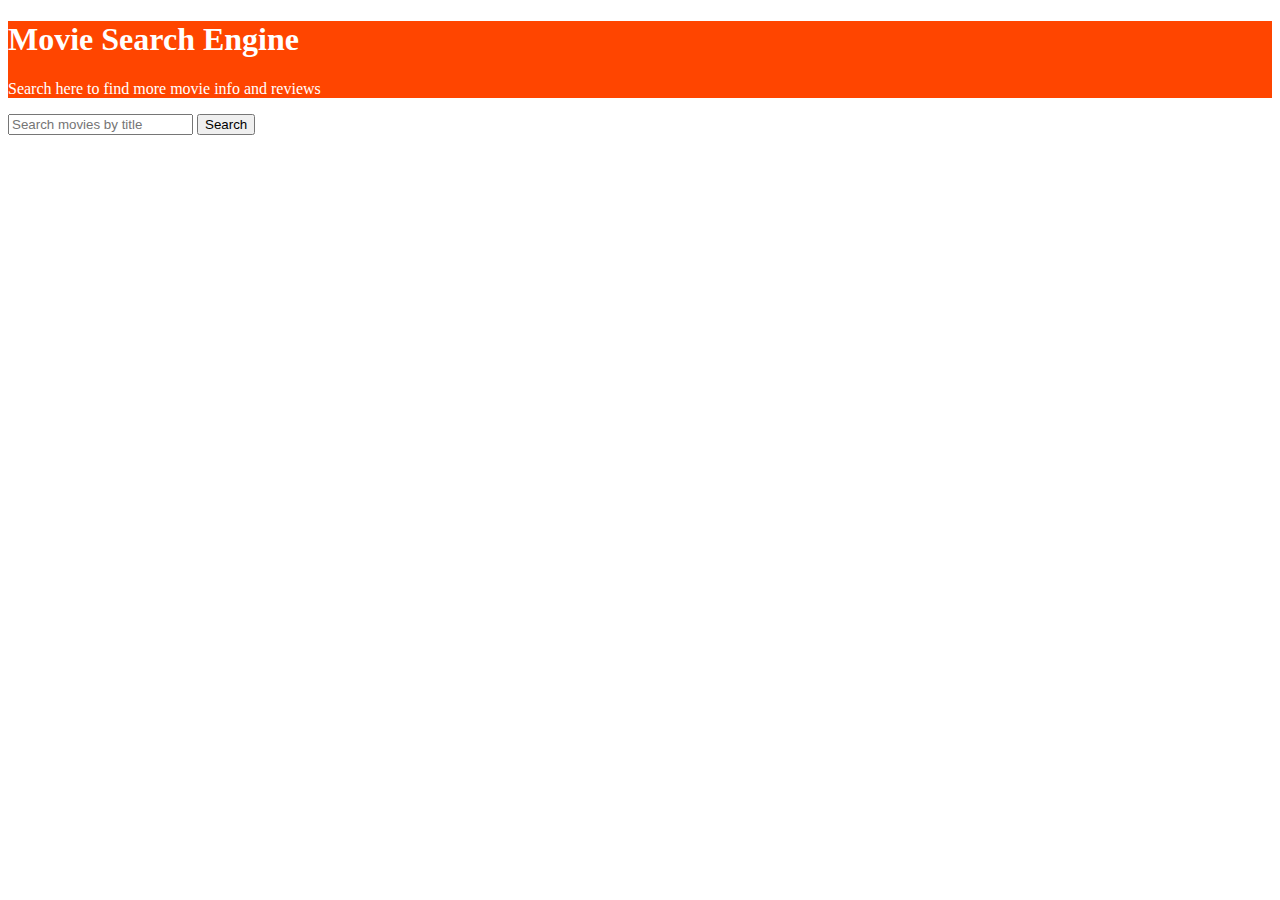
==== index.html @ c40cb4fb "added JS to take input from search and started CSS" ====
<!DOCTYPE html>
<html lang="en">

<head>
    <title>More Movies, More Movies</title>
    <meta charset="UTF-8">
    <meta http-equiv="X-UA-Compatible" content="IE=edge">
    <meta name="viewport" content="width=device-width, initial-scale=1.0">
    <link href="https://cdn.jsdelivr.net/npm/bootstrap@5.1.3/dist/css/bootstrap.min.css" rel="stylesheet" integrity="sha384-1BmE4kWBq78iYhFldvKuhfTAU6auU8tT94WrHftjDbrCEXSU1oBoqyl2QvZ6jIW3" crossorigin="anonymous">
    <link href="./assets/css/style.css" rel="stylesheet">
    <script src="https://ajax.googleapis.com/ajax/libs/jquery/3.5.1/jquery.min.js"></script>
</head>
<style>
    .jumbotron {
      background-color: orangered;
      color: #ffffff;
    }
    </style>
<body>
    <div class="jumbotron text-center">
        <h1>Movie Search Engine</h1>
        <p>Search here to find more movie info and reviews</p>
    </div>
    <div>
        <form class="form-inline" id="searchForm">
          <input type="text" class="form-input" placeholder="Search movies by title" name="searchName" id="searchName">
          <button type="submit" class="btn btn-danger">Search</button>
        </form>

    </div>
    
    <section class="container">
        
        <div class="container w-auto">
          <div id = "movie-list" class="row"></div>          
        </div>

    </section>
        
       
    <script src="./assets/js/script.js"></script>
</body>

</html>
---- assets/css/style.css ----
#movie-list {
    background-color: grey
}

#movie-list img {
    width: 100%;
    height: 450px
}
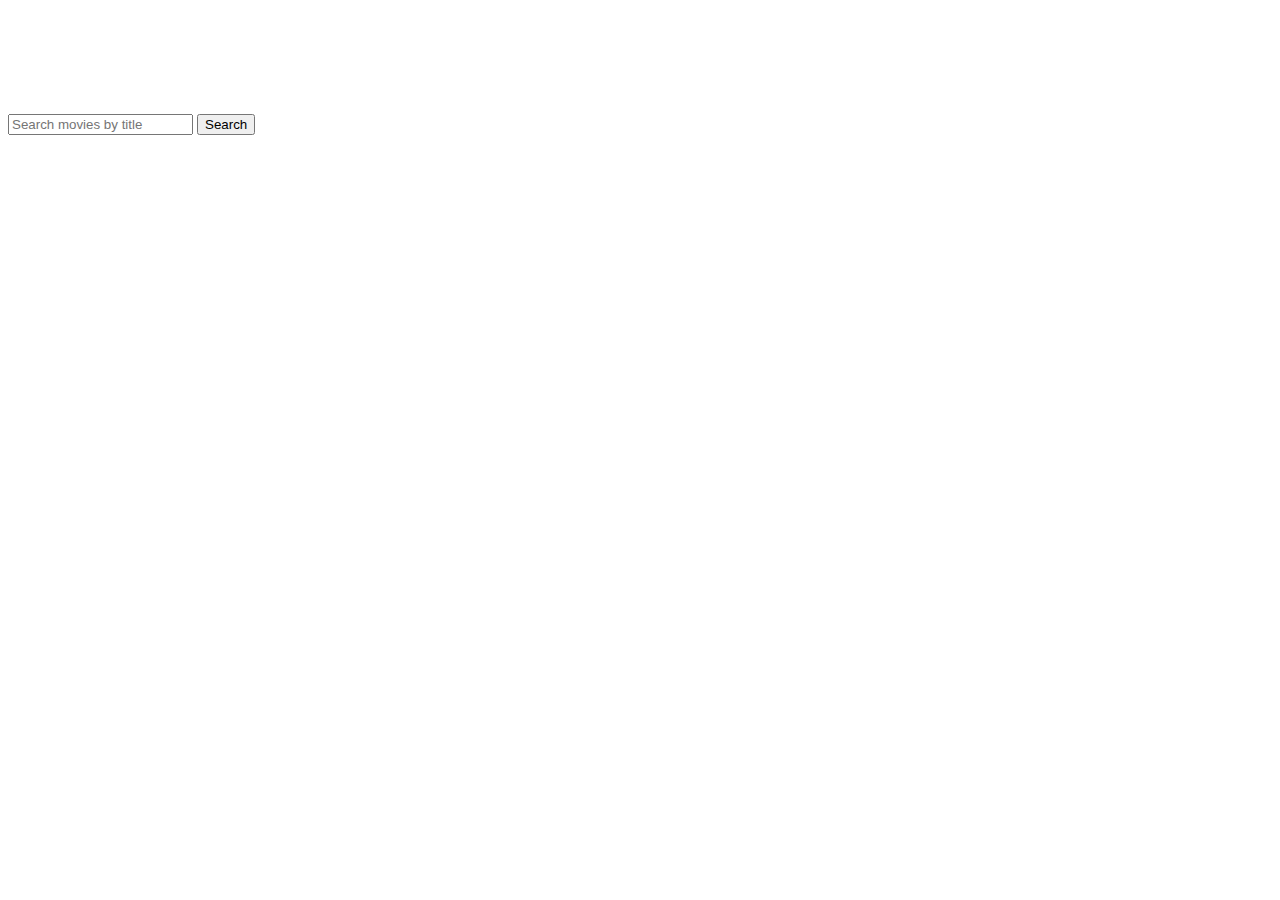
==== commit a015b7d2: "added CSS/bootstrap" ====
--- a/index.html
+++ b/index.html
@@ -10,32 +10,33 @@
     <link href="./assets/css/style.css" rel="stylesheet">
     <script src="https://ajax.googleapis.com/ajax/libs/jquery/3.5.1/jquery.min.js"></script>
 </head>
-<style>
-    .jumbotron {
-      background-color: orangered;
-      color: #ffffff;
-    }
-    </style>
-<body>
-    <div class="jumbotron text-center">
-        <h1>Movie Search Engine</h1>
-        <p>Search here to find more movie info and reviews</p>
-    </div>
-    <div>
-        <form class="form-inline" id="searchForm">
-          <input type="text" class="form-input" placeholder="Search movies by title" name="searchName" id="searchName">
-          <button type="submit" class="btn btn-danger">Search</button>
-        </form>
+<body >
+    <div class="jumbotron jumbotron-fluid text-center" id="jumbotron">
+        <div class="row">
+        <h1 class="display-4 font-weight-bold pt-5">Movie Search Engine</h1>
+        <p class="lead">Search here to find more movie info and reviews</p>
+        </div>
+
+    <div class="d-flex justify-content-center pt-3">
+            
+            <form class="form-inline align-items-center" id="searchForm">
+              <input type="text" class="form-input" placeholder="Search movies by title" name="searchName" id="searchName">
+              <button type="submit" class="btn btn-danger">Search</button>
+            </form>
+            
+</div>
 
     </div>
     
-    <section class="container">
+
+    
+    <div class="container bg-black" id="movieBackground">
         
-        <div class="container w-auto">
-          <div id = "movie-list" class="row"></div>          
+        <div class="row" id = "movie-list" >
+                
         </div>
 
-    </section>
+    </div>
         
        
     <script src="./assets/js/script.js"></script>
--- a/assets/css/style.css
+++ b/assets/css/style.css
@@ -1,8 +1,97 @@
-#movie-list {
-    background-color: grey
+#moviePoster{
+    background: linear-gradient(white, red);
+    border: 2px solid black;
+    margin: 10px 10px    
 }
+
 
 #movie-list img {
     width: 100%;
     height: 450px
-}+}
+#jumbotron {
+    background-image: url("./images/jumbotron2.jpg");
+    background-size: cover;
+    background-repeat: no-repeat;
+    height: 50vh;
+    color: #ffffff;
+       
+  }
+  #imdbPoster img {
+    display: block;
+    margin-left: auto;
+    margin-right: auto;
+    width: 500px;
+    height: 780px;
+    padding: 25px
+  }
+
+  #movieDetails {
+      padding: 25px
+  }
+/* .jumbotron {
+    background-color: orangered;
+    color: #ffffff;
+  }
+
+  .form-inline{
+      padding: 3px;
+      justify-content: space-evenly;
+  }
+  
+  .text-center{
+      text-align: center
+    }
+    
+    * {
+        box-sizing: border-box;
+    }
+    
+    body {
+        font-family: Arial;
+        margin: 0;
+    }
+    
+    main {
+        display: flex;
+        flex-wrap: wrap;
+        margin-top: 2%;
+    }
+    
+    .main-header {
+        display: flex;
+        flex-wrap: wrap;
+        justify-content: space-between;
+        padding: 60px;
+        background: #13293d;
+        color: #fff;
+    }
+    
+    .card {
+        flex: 1 0 0;
+        padding: 10px;
+        text-align: center;
+        border-style: none;
+        border-width: 1px;
+        justify-content: space-around;
+        justify-content: space-between;
+       
+        
+    }
+    
+    .card header {
+        padding: 10px;
+        background-color: orangered;
+        color: #fff;
+        font-weight: bold;
+    }
+    
+    .card img {
+        padding: 10px;
+        width: 70%;
+        min-width: 350px;
+        justify-content: space-between;
+        justify-content: space-around;
+        
+    }
+ */
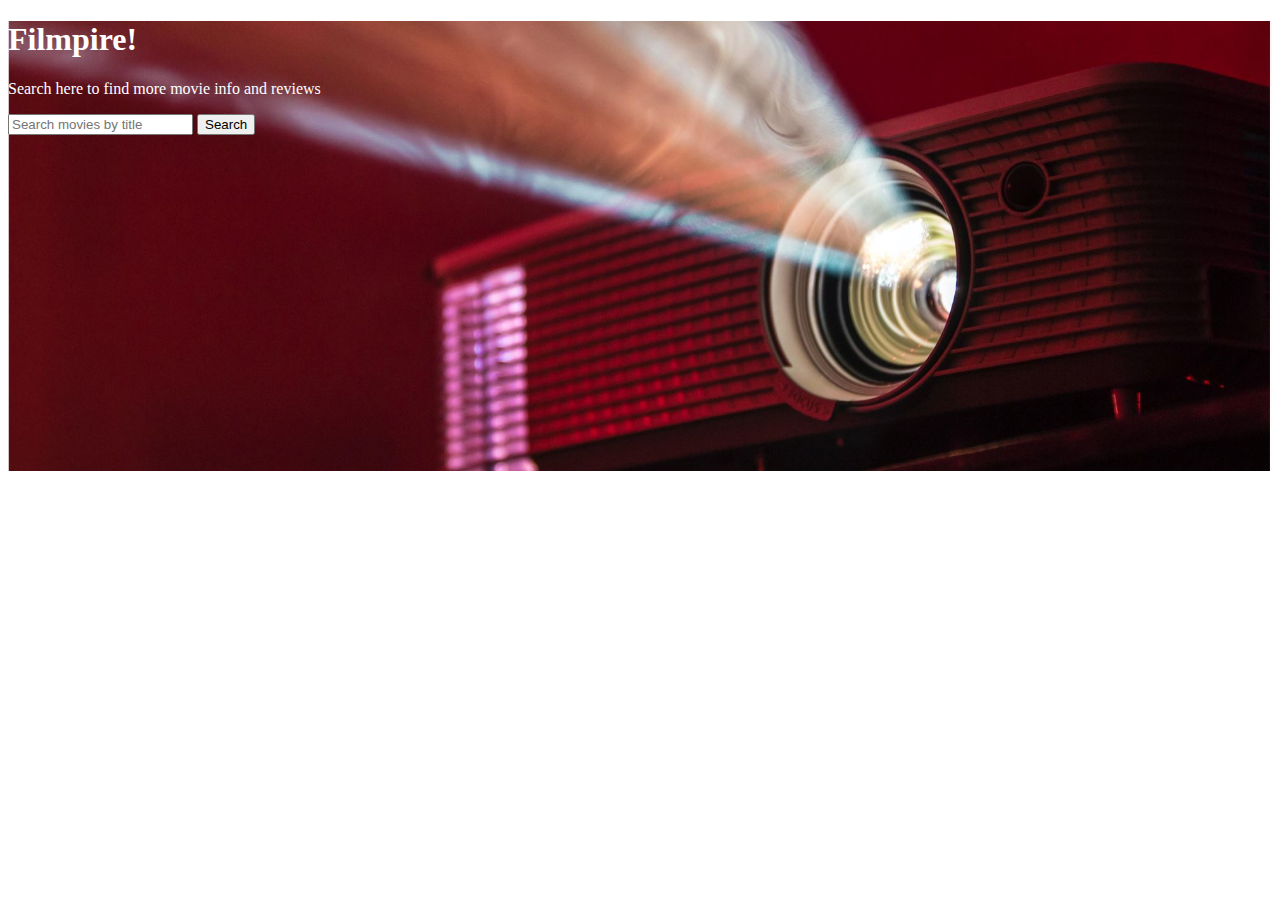
==== commit cc427d23: "fixed JS issues, added new API for movie trailer, added accessibility" ====
--- a/index.html
+++ b/index.html
@@ -11,31 +11,23 @@
     <script src="https://ajax.googleapis.com/ajax/libs/jquery/3.5.1/jquery.min.js"></script>
 </head>
 <body >
-    <div class="jumbotron jumbotron-fluid text-center" id="jumbotron">
-        <div class="row">
-        <h1 class="display-4 font-weight-bold pt-5">Movie Search Engine</h1>
-        <p class="lead">Search here to find more movie info and reviews</p>
+    <div class="jumbotron d-flex justify-content-center align-items-start" id="jumbotron">
+        <div class="container d-flex flex-column justify-content-center align-items-center">
+            <h1 class="display-4 font-weight-bold pt-5">Filmpire!</h1>
+            <p class="lead">Search here to find more movie info and reviews</p>
+            <form class="form-inline" id="searchForm">
+                <input type="text" class="form-input" placeholder="Search movies by title" name="searchName" id="searchName">
+                <button type="submit" class="btn btn-danger">Search</button>
+            </form>
+            <h2 id="error"></h2>
         </div>
-
-    <div class="d-flex justify-content-center pt-3">
-            
-            <form class="form-inline align-items-center" id="searchForm">
-              <input type="text" class="form-input" placeholder="Search movies by title" name="searchName" id="searchName">
-              <button type="submit" class="btn btn-danger">Search</button>
-            </form>
-            
-</div>
 
     </div>
     
 
     
-    <div class="container bg-black" id="movieBackground">
-        
-        <div class="row" id = "movie-list" >
-                
-        </div>
-
+    <div class="container-fluid" id="movieBackground">
+        <div class="d-flex flex-wrap" id = "movie-list" ></div>
     </div>
         
        
--- a/assets/css/style.css
+++ b/assets/css/style.css
@@ -1,97 +1,67 @@
+
 #moviePoster{
-    background: linear-gradient(white, red);
-    border: 2px solid black;
-    margin: 10px 10px    
+  background: linear-gradient(#717171, #91102A);
+  border: 2px solid black;
+  margin: 10px 0px    
 }
 
 
-#movie-list img {
-    width: 100%;
-    height: 450px
+#movie-list img{
+  width: 275px;
+  height: 350px
 }
+
+
 #jumbotron {
-    background-image: url("./images/jumbotron2.jpg");
-    background-size: cover;
-    background-repeat: no-repeat;
-    height: 50vh;
-    color: #ffffff;
-       
-  }
-  #imdbPoster img {
-    display: block;
-    margin-left: auto;
-    margin-right: auto;
-    width: 500px;
-    height: 780px;
+  background-image: url("./images/jumbotron2.JPG");
+  background-size: cover;
+  height: 50vh;
+  color: #ffffff;
+     
+}
+#movieBackground {
+  background: linear-gradient(#867D7F, black)
+}
+
+#movieDetails {
+  background: linear-gradient(#867D7F 80%, black);
+   }
+#imdbPoster {
+  background: linear-gradient(#867d7f 80%, black);
+  
+  
+}
+
+#imdbPoster img {
+  /* display: block; */
+  margin-left: auto;
+  margin-right: auto;
+  width: 500px;
+  height: 780px;
+  padding:25px
+}
+
+a:link, a:visited {
+    text-decoration: none;
+    color: black;
+    text-align: center;
+    font-weight:bold
+}
+
+a:hover {
+    box-shadow: 0px 8px 30px black
+}
+
+#moviePoster:hover{
+    box-shadow: 0px 8px 30px white;
+}
+
+a h5{
+    padding-top: 5px;
+    border-top: solid black 2px;
+    margin-top: 3px
+}
+
+#movieDetails {
     padding: 25px
-  }
-
-  #movieDetails {
-      padding: 25px
-  }
-/* .jumbotron {
-    background-color: orangered;
-    color: #ffffff;
-  }
-
-  .form-inline{
-      padding: 3px;
-      justify-content: space-evenly;
-  }
-  
-  .text-center{
-      text-align: center
-    }
-    
-    * {
-        box-sizing: border-box;
-    }
-    
-    body {
-        font-family: Arial;
-        margin: 0;
-    }
-    
-    main {
-        display: flex;
-        flex-wrap: wrap;
-        margin-top: 2%;
-    }
-    
-    .main-header {
-        display: flex;
-        flex-wrap: wrap;
-        justify-content: space-between;
-        padding: 60px;
-        background: #13293d;
-        color: #fff;
-    }
-    
-    .card {
-        flex: 1 0 0;
-        padding: 10px;
-        text-align: center;
-        border-style: none;
-        border-width: 1px;
-        justify-content: space-around;
-        justify-content: space-between;
-       
-        
-    }
-    
-    .card header {
-        padding: 10px;
-        background-color: orangered;
-        color: #fff;
-        font-weight: bold;
-    }
-    
-    .card img {
-        padding: 10px;
-        width: 70%;
-        min-width: 350px;
-        justify-content: space-between;
-        justify-content: space-around;
-        
-    }
- */
+}
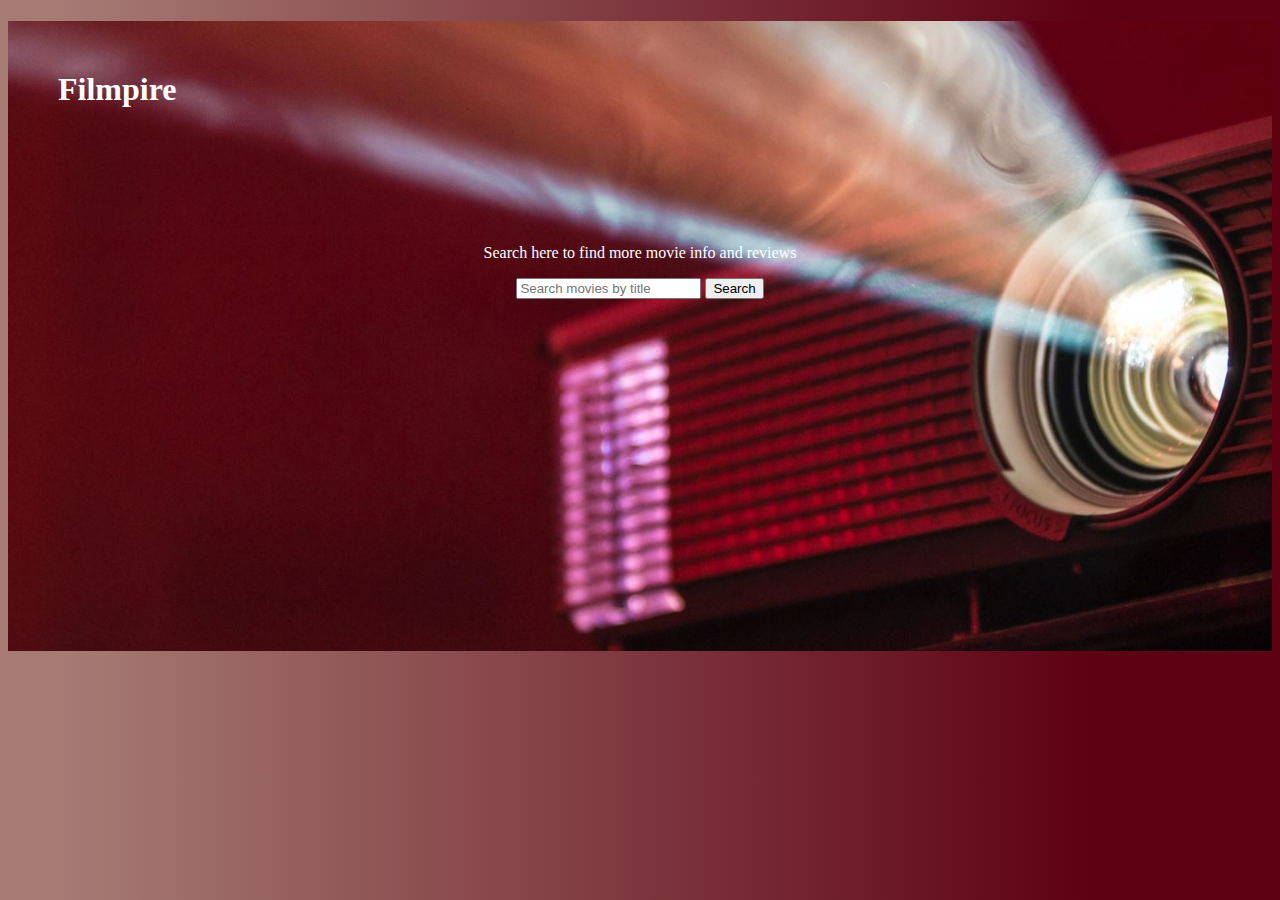
==== commit afe37176: "changed homepage layout" ====
--- a/index.html
+++ b/index.html
@@ -11,15 +11,20 @@
     <script src="https://ajax.googleapis.com/ajax/libs/jquery/3.5.1/jquery.min.js"></script>
 </head>
 <body >
-    <div class="jumbotron d-flex justify-content-center align-items-start" id="jumbotron">
-        <div class="container d-flex flex-column justify-content-center align-items-center">
-            <h1 class="display-4 font-weight-bold pt-5">Filmpire!</h1>
+    
+    <div class="row jumbotron d-flex justify-content-center align-items-center" id="jumbotron">
+        <header>
+            <nav>
+                <h1 class="display-4 font-weight-bold pt-5 text-left">Filmpire</h1>
+            </nav>
+        </header>
+        <div class="search-bar container d-flex flex-column align-items-center">
             <p class="lead">Search here to find more movie info and reviews</p>
             <form class="form-inline" id="searchForm">
                 <input type="text" class="form-input" placeholder="Search movies by title" name="searchName" id="searchName">
                 <button type="submit" class="btn btn-danger">Search</button>
             </form>
-            <h2 id="error"></h2>
+            
         </div>
 
     </div>
@@ -27,7 +32,8 @@
 
     
     <div class="container-fluid" id="movieBackground">
-        <div class="d-flex flex-wrap" id = "movie-list" ></div>
+        <h2 id="error"></h2>
+        <div class="d-flex flex-wrap justify-content-center" id = "movie-list" ></div>
     </div>
         
        
--- a/assets/css/style.css
+++ b/assets/css/style.css
@@ -1,44 +1,78 @@
+h1{
+  padding: 50px;
+}
+
+.search-bar{
+  text-align: center!important;
+  padding-top: 3rem!important;
+  padding-bottom: 3rem!important;
+  padding-right: 1.5rem!important;
+  padding-left: 1.5rem!important;
+  
+}
 
 #moviePoster{
-  background: linear-gradient(#717171, #91102A);
-  border: 2px solid black;
-  margin: 10px 0px    
+  background-color: white 80%;
+  /*border: 2px solid black;*/
+  margin: 40px;
+  /*color: rgba(94,1,19,1); */
+  color: white;   
+  
 }
 
+#error{
+  color:white;
+  text-align: center;
+}
 
 #movie-list img{
-  width: 275px;
-  height: 350px
+  width: 40vh;
+  height: 60vh;
+  object-fit: cover;
 }
 
+.poster-div{
+  padding: 0px;
+}
+
+body{
+  background: rgb(166,123,116);
+  background: linear-gradient(90deg, rgba(166,123,116,1) 5%, rgba(94,1,19,1) 85%);
+}
 
 #jumbotron {
   background-image: url("./images/jumbotron2.JPG");
   background-size: cover;
-  height: 50vh;
+  height: 70vh;
   color: #ffffff;
+  
      
 }
 #movieBackground {
-  background: linear-gradient(#867D7F, black)
+  padding: 50px 0px;
+  width: 90%;
 }
 
 #movieDetails {
-  background: linear-gradient(#867D7F 80%, black);
-   }
+  background-color: white;
+   
+}
+
+
 #imdbPoster {
-  background: linear-gradient(#867d7f 80%, black);
+  background-color: white;
   
   
 }
 
 #imdbPoster img {
-  /* display: block; */
+   display: block; 
   margin-left: auto;
   margin-right: auto;
   width: 500px;
   height: 780px;
-  padding:25px
+  padding:25px;
+
 }
 
 a:link, a:visited {
@@ -58,10 +92,32 @@
 
 a h5{
     padding-top: 5px;
-    border-top: solid black 2px;
-    margin-top: 3px
+    /*border-top: solid black 2px;*/
+    margin-top: 3px;
+    
 }
 
 #movieDetails {
-    padding: 25px
+    padding: 25px;
 }
+
+#watchNow {
+  margin-top: 30px;
+  margin-bottom: 30px;
+  margin-right: 20px;
+}
+
+#imdbLink {
+  margin-top: 30px;
+  margin-bottom: 30px;
+  margin-left: 20px;
+}
+
+#moviePlot{
+  margin-bottom: 40px;
+}
+
+#mainBody{
+  padding-top:50px;
+  background-color: white;
+}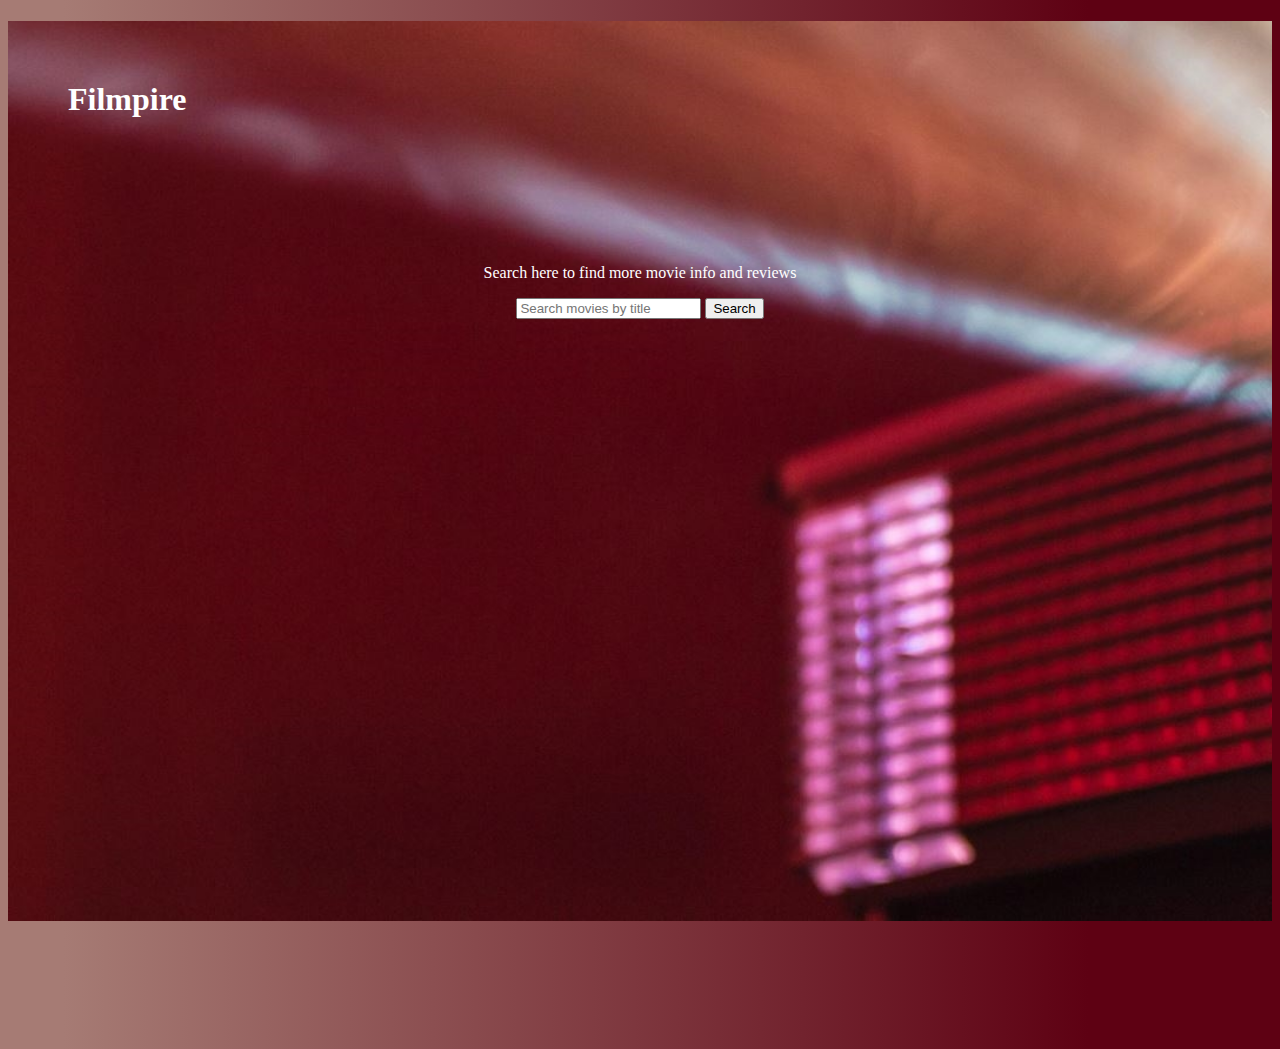
==== commit 2964d71e: "auto scroll" ====
--- a/index.html
+++ b/index.html
@@ -15,7 +15,7 @@
     <div class="row jumbotron d-flex justify-content-center align-items-center" id="jumbotron">
         <header>
             <nav>
-                <h1 class="display-4 font-weight-bold pt-5 text-left">Filmpire</h1>
+                <h1 class="display-4 font-weight-bold pt-2 text-right">Filmpire</h1>
             </nav>
         </header>
         <div class="search-bar container d-flex flex-column align-items-center">
--- a/assets/css/style.css
+++ b/assets/css/style.css
@@ -1,11 +1,11 @@
 h1{
-  padding: 50px;
+  padding: 60px;
 }
 
 .search-bar{
   text-align: center!important;
   padding-top: 3rem!important;
-  padding-bottom: 3rem!important;
+  padding-bottom: 15rem!important;
   padding-right: 1.5rem!important;
   padding-left: 1.5rem!important;
   
@@ -43,11 +43,18 @@
 #jumbotron {
   background-image: url("./images/jumbotron2.JPG");
   background-size: cover;
-  height: 70vh;
+  height: 100vh;
   color: #ffffff;
-  
-     
 }
+
+#jumbotron-mini {
+  background-image: url("./images/jumbotron2.JPG");
+  background-size: cover;
+  height: 30vh;
+  color: #ffffff;
+}
+
+
 #movieBackground {
   padding: 50px 0px;
   width: 90%;
@@ -59,21 +66,7 @@
 }
 
 
-#imdbPoster {
-  background-color: white;
-  
-  
-}
 
-#imdbPoster img {
-   display: block; 
-  margin-left: auto;
-  margin-right: auto;
-  width: 500px;
-  height: 780px;
-  padding:25px;
-
-}
 
 a:link, a:visited {
     text-decoration: none;
@@ -101,16 +94,39 @@
     padding: 25px;
 }
 
+
+/* SEARCH PAGE */
+
+#imdbPoster {
+  background-color: white;
+  
+  
+}
+
+#imdbPoster img {
+  display: block; 
+  margin-left: auto;
+  margin-right: auto;
+  width: 500px;
+  height: 780px;
+  object-fit: cover;
+  padding:25px;
+
+}
+
 #watchNow {
   margin-top: 30px;
   margin-bottom: 30px;
   margin-right: 20px;
+  color: white;
+  font-style: bold;
 }
 
 #imdbLink {
   margin-top: 30px;
   margin-bottom: 30px;
   margin-left: 20px;
+  color: white;
 }
 
 #moviePlot{
@@ -119,5 +135,6 @@
 
 #mainBody{
   padding-top:50px;
+  padding-bottom: 200px;
   background-color: white;
 }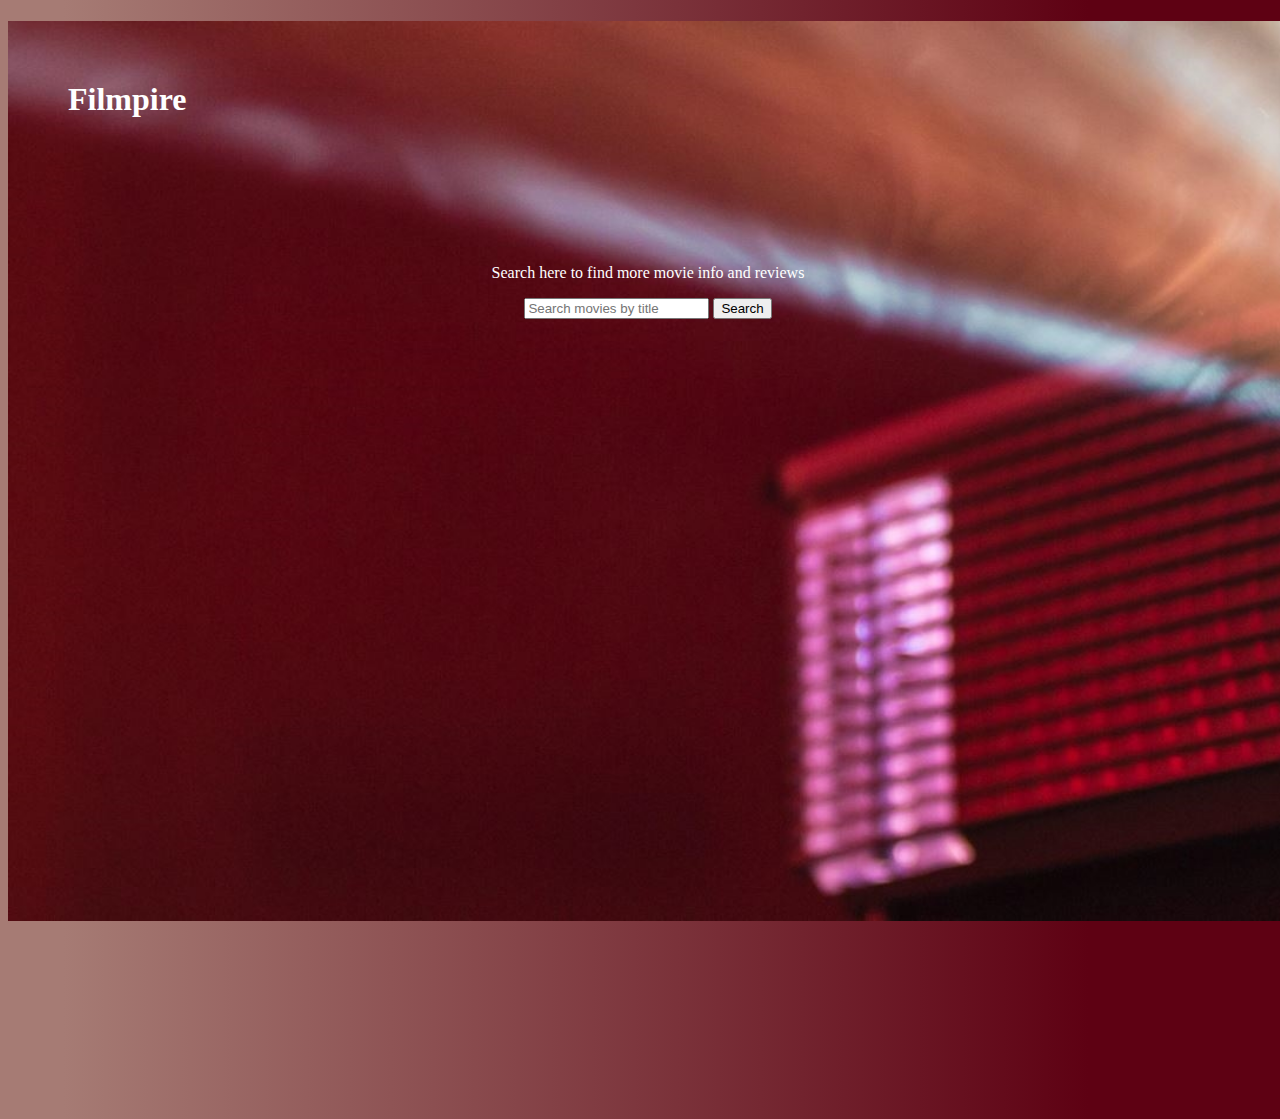
==== commit e5758fe8: "recommend upcoming movies in homepage" ====
--- a/index.html
+++ b/index.html
@@ -29,7 +29,12 @@
 
     </div>
     
-
+    <section id="upcomingMovies" class="container-fluid justify-content-center">
+        <h2 class="d-flex " id="upcomingTitle">  </h2>
+        <!-- SHOW UPCOMING MOVIES HERE-->
+        <div class="d-flex flex-wrap justify-content-center" id="upcomingList">
+        </div>
+    </section>
     
     <div class="container-fluid" id="movieBackground">
         <h2 id="error"></h2>
--- a/assets/css/style.css
+++ b/assets/css/style.css
@@ -13,12 +13,16 @@
 
 #moviePoster{
   background-color: white 80%;
-  /*border: 2px solid black;*/
+  flex: 0 0 400px;
   margin: 40px;
-  /*color: rgba(94,1,19,1); */
   color: white;   
   
 }
+
+#moviePoster:hover{
+  box-shadow: 0px 8px 30px white;
+}
+
 
 #error{
   color:white;
@@ -44,13 +48,7 @@
   background-image: url("./images/jumbotron2.JPG");
   background-size: cover;
   height: 100vh;
-  color: #ffffff;
-}
-
-#jumbotron-mini {
-  background-image: url("./images/jumbotron2.JPG");
-  background-size: cover;
-  height: 30vh;
+  width: 100vw;
   color: #ffffff;
 }
 
@@ -62,6 +60,8 @@
 
 #movieDetails {
   background-color: white;
+  padding-left: 30px;
+  padding-top: 30px;
    
 }
 
@@ -79,9 +79,6 @@
     box-shadow: 0px 8px 30px black
 }
 
-#moviePoster:hover{
-    box-shadow: 0px 8px 30px white;
-}
 
 a h5{
     padding-top: 5px;
@@ -96,21 +93,26 @@
 
 
 /* SEARCH PAGE */
+#jumbotron-mini {
+  background-image: url("./images/jumbotron2.JPG");
+  background-size: cover;
+  height: 30vh;
+  color: #ffffff;
+}
+
 
 #imdbPoster {
   background-color: white;
-  
-  
 }
 
 #imdbPoster img {
   display: block; 
   margin-left: auto;
   margin-right: auto;
-  width: 500px;
-  height: 780px;
+  width: 25vw;
+  height: 85vh;
   object-fit: cover;
-  padding:25px;
+  padding:5%;
 
 }
 
@@ -134,7 +136,37 @@
 }
 
 #mainBody{
-  padding-top:50px;
-  padding-bottom: 200px;
+  margin-top:50px;
+  padding-top: 30px;
   background-color: white;
+  width: 95%;
+  margin-bottom: 100px;
+}
+
+#moviePlot{
+  width: 80%;
+}
+
+#upcomingMovies{
+  width: 95%;
+  color: white;
+}
+
+h2{
+  justify-content: center;
+}
+
+/* Upcoming Movies Section */
+
+#movie-list{
+  display: flex;
+}
+
+.movie-card{
+  flex: 0 0 400px;
+  padding-top: 50px;
+}
+
+#upcomingMovies{
+  padding-top: 50px;
 }